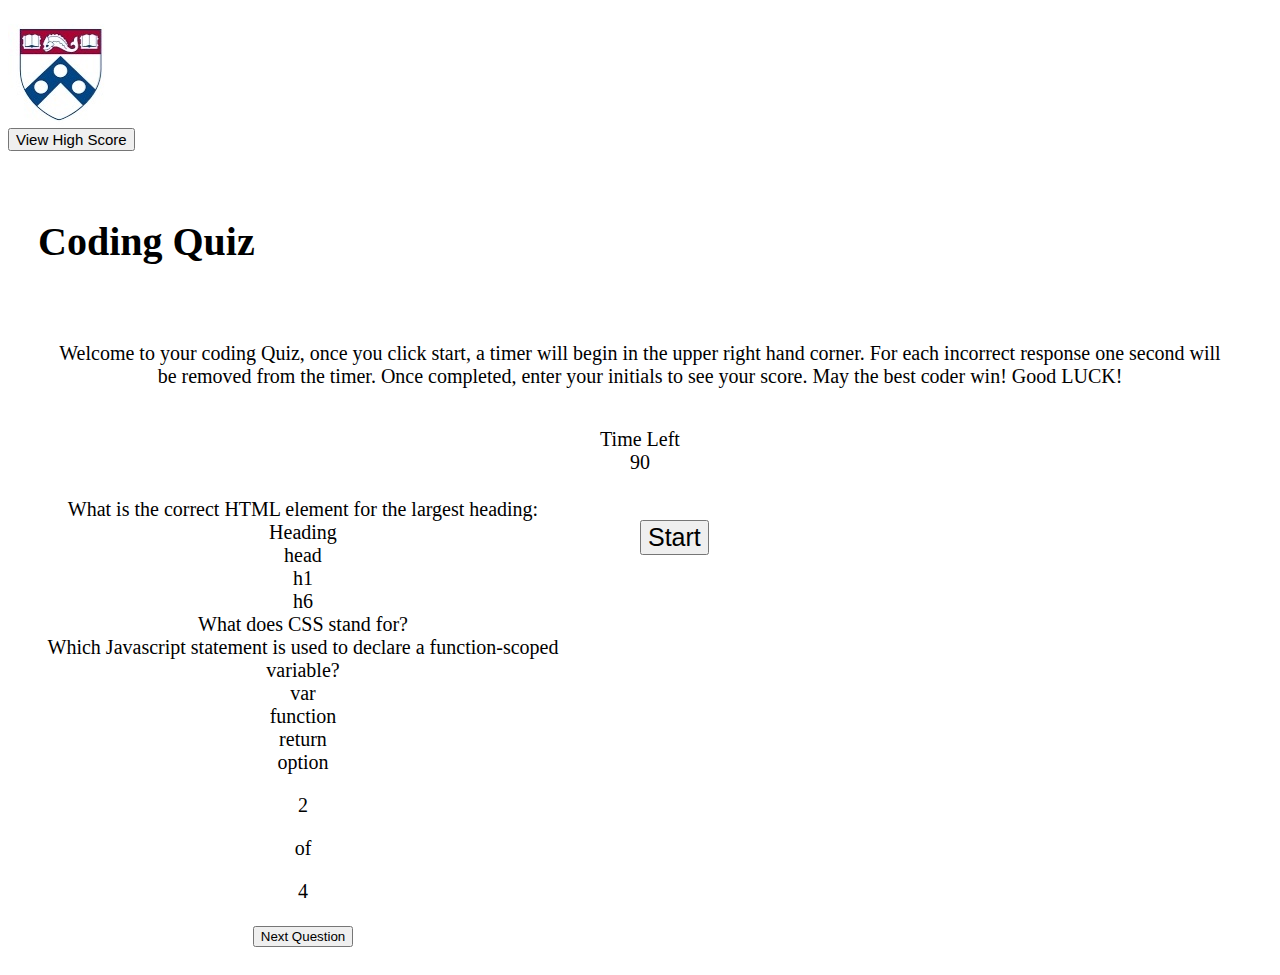
==== index.html @ bae4f60a "More tinkering" ====
<!DOCTYPE html>
<html lang="en">

<head>
    <meta charset="UTF-8">
    <link rel="stylesheet" href="assets/css/style.css">
    <meta http-equiv="X-UA-Compatible" content="IE=edge">
    <meta name="viewport" content="width=device-width, initial-scale=1.0">
    <title>Coding Quiz</title>
</head>

<body>
    <script src="assets/java/script.js"></script>
    <div class="hero">
        <img src="assets/images/Hero.jpeg">
    </div>
    <div class="highscore">
        <button id="score" class="score-btn">View High Score</button>
    </div>
    <div class="top">
        <header>
            <h1>Coding Quiz</h1>
        </header>
        <div class="quiz-area">
            <div class="rules">
                <p>Welcome to your coding Quiz, once you click start, a timer will begin in the upper right hand
                    corner.
                    For each incorrect response one second will be removed from the timer. Once completed, enter your
                    initials to see your score. May the best coder win! Good LUCK!</p>
            </div>
            <div class="startbutton">
                <button id="generate" class="start-btn">Start</button>
                <div class="timer">
                    <div class="time-text">Time Left</div>
                    <div class="timer-sec">90</div>
                </div>
            </div>
        </div>
        <div class="quizbox">
            <!--TODO: Question 1-->
            <div class="Question 1">
                <span>What is the correct HTML element for the largest heading:</span>
            </div>
            <div class="option-list">
                <!--Figure out: individual or in a list??-->
                <div class="option1">
                    <span>Heading</span>
                </div>
                <div class="option2">
                    <span>head</span>
                </div>
                <div class="option3">
                    <span>h1</span>
                </div>
                <div class="option4">
                    <span>h6</span>
                </div>
            </div>
            <div class="Question 2">
                <span>What does CSS stand for?</span>
                <!--Open question with no selectors, user must type Cascading Style Sheet to not reduce timer, need to put in an empy text box with user capability of typing inside-->
            </div>
            <div class="Question 3">
                <span>Which Javascript statement is used to declare a function-scoped variable?</span>
            </div>
            <div class="option-listQ3">
                <div class="optionQ3-1">
                    <span>var</span>
                </div>
                <div class="optionQ3-2">
                    <span>function</span>
                </div>
                <div class="optionQ3-3">
                    <span>return</span>
                </div>
                <div class="optionQ3-4">
                    <span>option</span>
                </div>
            </div>
            <div class="Question 4">
                <span>
                    <!--fourth final question here-->
                </span>
            </div>
            <footer>
                <div class="totalQuestions">
                    <span>
                        <p>2</p>
                        <p>of</p>
                        <p>4</p>
                    </span>
                </div>
                <button class="next-btn">Next Question</button>
            </footer>
        </div>
    </div>

</body>

</html>
---- assets/css/style.css ----
.hero {
    height: 20px;
    width: 100%;
    flex-wrap: wrap;
}

.score-btn {
    margin-top: 100px;
    margin-bottom: 10px;
    flex-wrap: wrap;
    font-size: 15px;
    font-weight: 200;
    cursor: pointer;
}

.top h1{
    flex-wrap: wrap;
    text-align: center;
    padding: 10px;
}

.top, .rules{
    display: flex;
    flex-wrap: wrap;
    font-size: 20px;
    font-weight: 500;
    padding: 20px;
    border-radius: 5px;
    text-align: center;
    align-items: center;
}

.start-btn{
    flex-wrap: wrap;
    margin-top: 70px;
    position: absolute;
    top: 50%;
    left: 50%;
    font-size: 25px;
    font-weight: 500;
    cursor: pointer;
}

.quizbox{
    width: 550px;
    border-radius: 5px;
}

.timer{
    height: 70px;
    padding: 0 30px;
}

.totalQuestions{
    
}
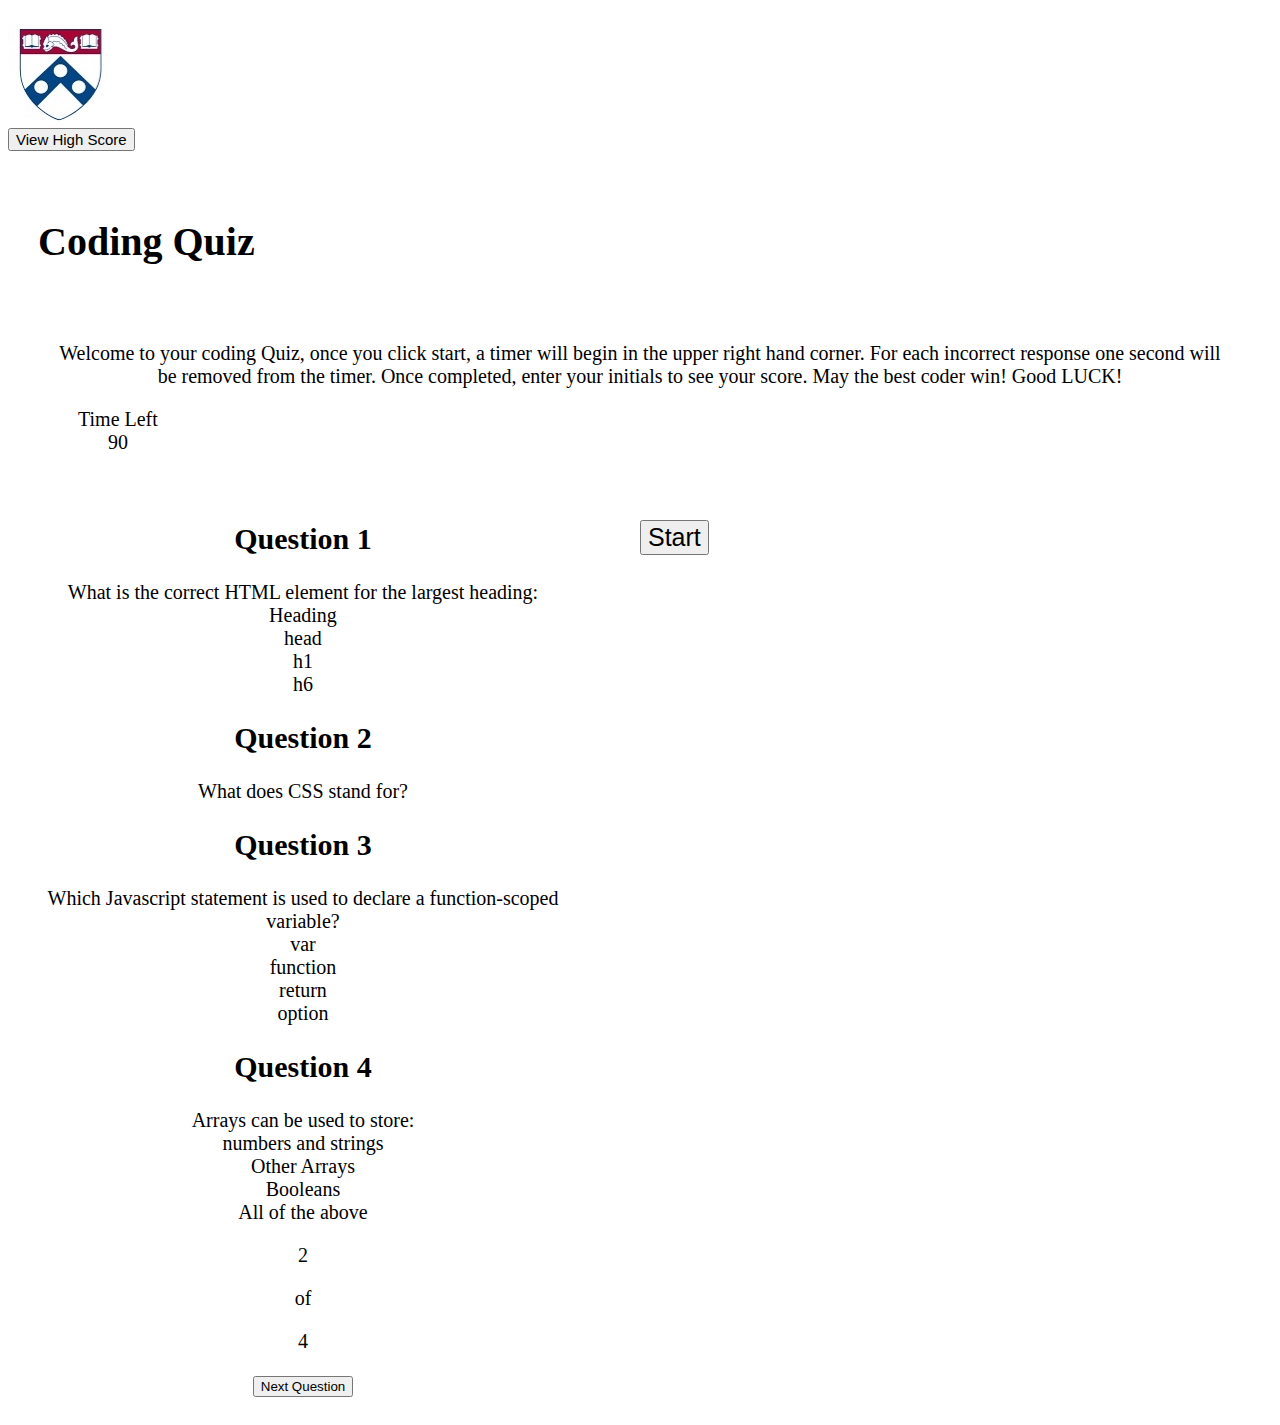
==== commit 8710de4d: "added fourth question" ====
--- a/index.html
+++ b/index.html
@@ -27,60 +27,52 @@
                     corner.
                     For each incorrect response one second will be removed from the timer. Once completed, enter your
                     initials to see your score. May the best coder win! Good LUCK!</p>
-            </div>
-            <div class="startbutton">
-                <button id="generate" class="start-btn">Start</button>
-                <div class="timer">
-                    <div class="time-text">Time Left</div>
-                    <div class="timer-sec">90</div>
+                <div class="startbutton">
+                    <button id="generate" class="start-btn">Start</button>
+                    <div class="timer">
+                        <div class="time-text">Time Left</div>
+                        <div class="timer-sec">90</div>
+                    </div>
                 </div>
             </div>
         </div>
         <div class="quizbox">
             <!--TODO: Question 1-->
             <div class="Question 1">
+                <h2>Question 1</h2>
                 <span>What is the correct HTML element for the largest heading:</span>
             </div>
             <div class="option-list">
                 <!--Figure out: individual or in a list??-->
-                <div class="option1">
-                    <span>Heading</span>
-                </div>
-                <div class="option2">
-                    <span>head</span>
-                </div>
-                <div class="option3">
-                    <span>h1</span>
-                </div>
-                <div class="option4">
-                    <span>h6</span>
-                </div>
+                <div class="option1"><span>Heading</span></div>
+                <div class="option2"><span>head</span></div>
+                <div class="option3"><span>h1</span></div>
+                <div class="option4"><span>h6</span></div>
             </div>
             <div class="Question 2">
+                <h2>Question 2</h2>
                 <span>What does CSS stand for?</span>
                 <!--Open question with no selectors, user must type Cascading Style Sheet to not reduce timer, need to put in an empy text box with user capability of typing inside-->
             </div>
             <div class="Question 3">
+                <h2>Question 3</h2>
                 <span>Which Javascript statement is used to declare a function-scoped variable?</span>
             </div>
             <div class="option-listQ3">
-                <div class="optionQ3-1">
-                    <span>var</span>
-                </div>
-                <div class="optionQ3-2">
-                    <span>function</span>
-                </div>
-                <div class="optionQ3-3">
-                    <span>return</span>
-                </div>
-                <div class="optionQ3-4">
-                    <span>option</span>
-                </div>
+                <div class="optionQ3-1"><span>var</span></div>
+                <div class="optionQ3-2"><span>function</span></div>
+                <div class="optionQ3-3"><span>return</span></div>
+                <div class="optionQ3-4"><span>option</span></div>
             </div>
             <div class="Question 4">
+                <h2>Question 4</h2>
                 <span>
-                    <!--fourth final question here-->
+                    Arrays can be used to store:
                 </span>
+                <div class="optionQ4-1"><span>numbers and strings</span></div>
+                <div class="optionQ4-2"><span>Other Arrays</span></div>
+                <div class="optionQ4-3"><span>Booleans</span></div>
+                <div class="optionQ4-4"><span>All of the above</span></div>
             </div>
             <footer>
                 <div class="totalQuestions">
--- a/assets/css/style.css
+++ b/assets/css/style.css
@@ -50,7 +50,3 @@
     height: 70px;
     padding: 0 30px;
 }
-
-.totalQuestions{
-    
-}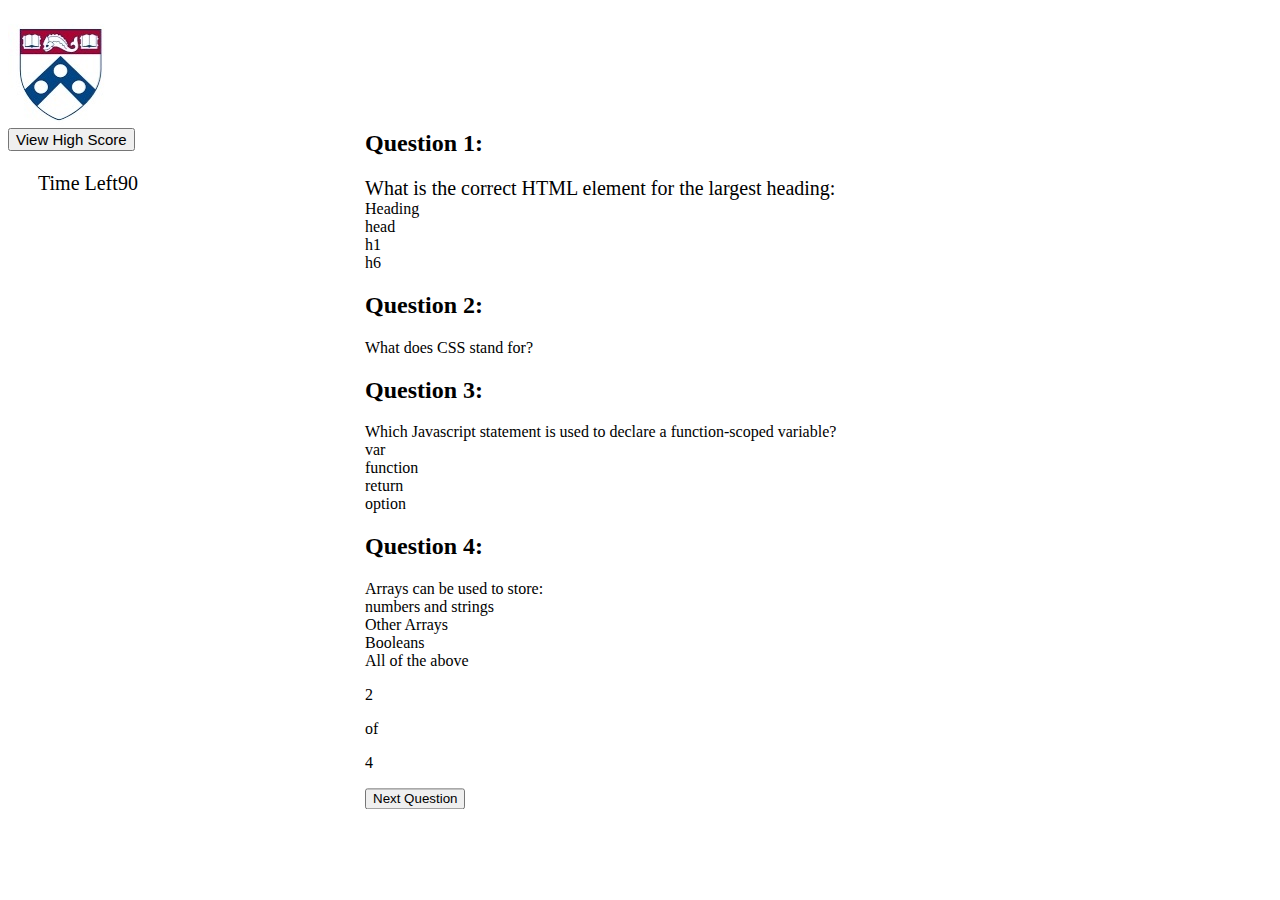
==== commit 5655ac84: "CSS Tweaking" ====
--- a/index.html
+++ b/index.html
@@ -29,17 +29,17 @@
                     initials to see your score. May the best coder win! Good LUCK!</p>
                 <div class="startbutton">
                     <button id="generate" class="start-btn">Start</button>
-                    <div class="timer">
-                        <div class="time-text">Time Left</div>
-                        <div class="timer-sec">90</div>
-                    </div>
                 </div>
             </div>
         </div>
+        <div class="timer">
+            <div class="time-text">Time Left</div>
+            <div class="timer-sec">90</div>
+        </div>
         <div class="quizbox">
             <!--TODO: Question 1-->
-            <div class="Question 1">
-                <h2>Question 1</h2>
+            <div class="Question1">
+                <h2>Question 1:</h2>
                 <span>What is the correct HTML element for the largest heading:</span>
             </div>
             <div class="option-list">
@@ -50,12 +50,12 @@
                 <div class="option4"><span>h6</span></div>
             </div>
             <div class="Question 2">
-                <h2>Question 2</h2>
+                <h2>Question 2:</h2>
                 <span>What does CSS stand for?</span>
                 <!--Open question with no selectors, user must type Cascading Style Sheet to not reduce timer, need to put in an empy text box with user capability of typing inside-->
             </div>
             <div class="Question 3">
-                <h2>Question 3</h2>
+                <h2>Question 3:</h2>
                 <span>Which Javascript statement is used to declare a function-scoped variable?</span>
             </div>
             <div class="option-listQ3">
@@ -65,14 +65,16 @@
                 <div class="optionQ3-4"><span>option</span></div>
             </div>
             <div class="Question 4">
-                <h2>Question 4</h2>
+                <h2>Question 4:</h2>
                 <span>
                     Arrays can be used to store:
                 </span>
-                <div class="optionQ4-1"><span>numbers and strings</span></div>
-                <div class="optionQ4-2"><span>Other Arrays</span></div>
-                <div class="optionQ4-3"><span>Booleans</span></div>
-                <div class="optionQ4-4"><span>All of the above</span></div>
+                <div class="option-listQ4">
+                    <div class="optionQ4-1"><span>numbers and strings</span></div>
+                    <div class="optionQ4-2"><span>Other Arrays</span></div>
+                    <div class="optionQ4-3"><span>Booleans</span></div>
+                    <div class="optionQ4-4"><span>All of the above</span></div>
+                </div>
             </div>
             <footer>
                 <div class="totalQuestions">
--- a/assets/css/style.css
+++ b/assets/css/style.css
@@ -14,13 +14,16 @@
 }
 
 .top h1{
+    /*remove later*/
+    display: none;
     flex-wrap: wrap;
     text-align: center;
     padding: 10px;
 }
 
-.top, .rules{
-    display: flex;
+.rules{
+    display: none;
+   /* display: flex;*/
     flex-wrap: wrap;
     font-size: 20px;
     font-weight: 500;
@@ -41,12 +44,35 @@
     cursor: pointer;
 }
 
+.timer{
+    display: flex;
+    flex-wrap: wrap;
+    align-items: center;
+    height: 45px;
+    width: 100px;
+    padding: 0 30px;
+    justify-content: space-between;
+    font-weight: 500;
+    font-size: 20px;
+}
 .quizbox{
+    position:absolute;
+    top: 50%;
+    left: 50%;
+    transform: translate(-50%, -50%);
+    margin-top: 10px;
+}
+
+.Question1{
     width: 550px;
     border-radius: 5px;
+    display: flex;
+    flex-wrap: wrap;
+    align-items: center;
+    justify-content: space-between;
+}
+.Question1 span{
+    font-weight: 400;
+    font-size: 20px;
 }
 
-.timer{
-    height: 70px;
-    padding: 0 30px;
-}
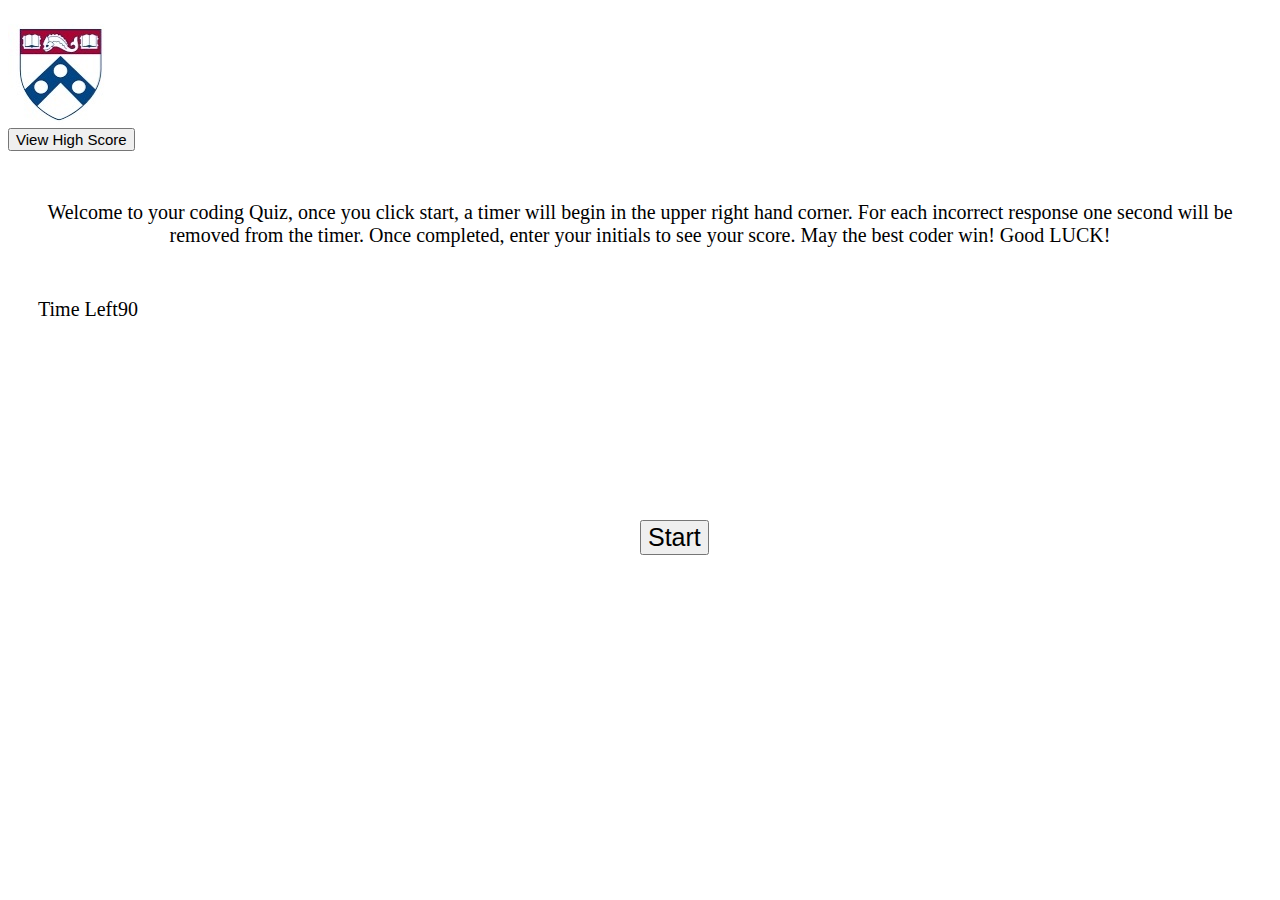
==== commit 6d364594: "adding some java, from HTML" ====
--- a/index.html
+++ b/index.html
@@ -10,7 +10,6 @@
 </head>
 
 <body>
-    <script src="assets/java/script.js"></script>
     <div class="hero">
         <img src="assets/images/Hero.jpeg">
     </div>
@@ -36,46 +35,45 @@
             <div class="time-text">Time Left</div>
             <div class="timer-sec">90</div>
         </div>
-        <div class="quizbox">
+        <div class="quizbox hide">
             <!--TODO: Question 1-->
-            <div class="Question1">
-                <h2>Question 1:</h2>
-                <span>What is the correct HTML element for the largest heading:</span>
-            </div>
-            <div class="option-list">
-                <!--Figure out: individual or in a list??-->
-                <div class="option1"><span>Heading</span></div>
-                <div class="option2"><span>head</span></div>
-                <div class="option3"><span>h1</span></div>
-                <div class="option4"><span>h6</span></div>
-            </div>
-            <div class="Question 2">
-                <h2>Question 2:</h2>
-                <span>What does CSS stand for?</span>
-                <!--Open question with no selectors, user must type Cascading Style Sheet to not reduce timer, need to put in an empy text box with user capability of typing inside-->
-            </div>
-            <div class="Question 3">
-                <h2>Question 3:</h2>
-                <span>Which Javascript statement is used to declare a function-scoped variable?</span>
-            </div>
-            <div class="option-listQ3">
-                <div class="optionQ3-1"><span>var</span></div>
-                <div class="optionQ3-2"><span>function</span></div>
-                <div class="optionQ3-3"><span>return</span></div>
-                <div class="optionQ3-4"><span>option</span></div>
-            </div>
-            <div class="Question 4">
-                <h2>Question 4:</h2>
-                <span>
-                    Arrays can be used to store:
-                </span>
-                <div class="option-listQ4">
-                    <div class="optionQ4-1"><span>numbers and strings</span></div>
-                    <div class="optionQ4-2"><span>Other Arrays</span></div>
-                    <div class="optionQ4-3"><span>Booleans</span></div>
-                    <div class="optionQ4-4"><span>All of the above</span></div>
+            <div class="question1">
+                
+                <div class="option-list">
+                    <!--Figure out: individual or in a list??-->
+                    <div class="option1"><span>Heading</span></div>
+                    <div class="option2"><span>head</span></div>
+                    <div class="option3"><span>h1</span></div>
+                    <div class="option4"><span>h6</span></div>
                 </div>
             </div>
+            <!--<div class="question2">
+                    <h2>Question 2:</h2>
+                    <span>What does CSS stand for?</span>
+                    <!--Open question with no selectors, user must type Cascading Style Sheet to not reduce timer, need to put in an empy text box with user capability of typing inside
+                    </div>
+                    <div class="question3">
+                        <h2>Question 3:</h2>
+                        <span>Which Javascript statement is used to declare a function-scoped variable?</span>
+                    </div>
+                    <div class="option-listQ3">
+                        <div class="optionQ3-1"><span>var</span></div>
+                        <div class="optionQ3-2"><span>function</span></div>
+                        <div class="optionQ3-3"><span>return</span></div>
+                        <div class="optionQ3-4"><span>option</span></div>
+                    </div>
+                    <div class="question4">
+                        <h2>Question 4:</h2>
+                        <span>
+                            Arrays can be used to store:
+                        </span>
+                        <div class="option-listQ4">
+                            <div class="optionQ4-1"><span>numbers and strings</span></div>
+                            <div class="optionQ4-2"><span>Other Arrays</span></div>
+                            <div class="optionQ4-3"><span>Booleans</span></div>
+                            <div class="optionQ4-4"><span>All of the above</span></div>
+                        </div>
+                    </div>-->
             <footer>
                 <div class="totalQuestions">
                     <span>
@@ -88,6 +86,7 @@
             </footer>
         </div>
     </div>
+    <script src="assets/java/script.js"></script>
 
 </body>
 
--- a/assets/css/style.css
+++ b/assets/css/style.css
@@ -21,9 +21,13 @@
     padding: 10px;
 }
 
+.hide {
+    display:none;
+}
+
 .rules{
-    display: none;
-   /* display: flex;*/
+    /*display: none;*/
+   display: flex;
     flex-wrap: wrap;
     font-size: 20px;
     font-weight: 500;
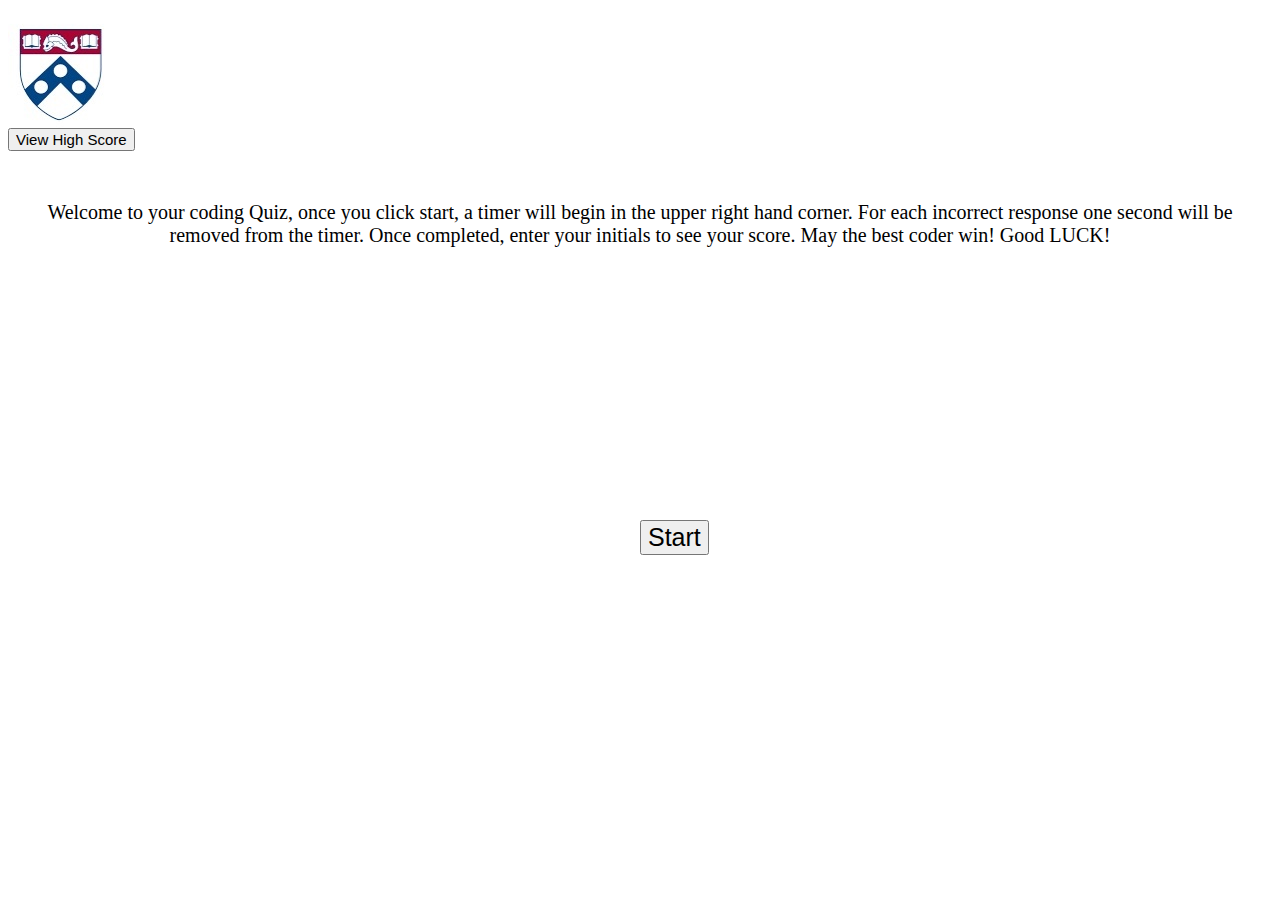
==== commit 9582d578: "hitting a wall" ====
--- a/index.html
+++ b/index.html
@@ -31,20 +31,17 @@
                 </div>
             </div>
         </div>
-        <div class="timer">
-            <div class="time-text">Time Left</div>
-            <div class="timer-sec">90</div>
-        </div>
+        <!--<div class="timer"></div>-->
         <div class="quizbox hide">
             <!--TODO: Question 1-->
             <div class="question1">
                 
                 <div class="option-list">
-                    <!--Figure out: individual or in a list??-->
+                    <!--Figure out: individual or in a list??
                     <div class="option1"><span>Heading</span></div>
                     <div class="option2"><span>head</span></div>
                     <div class="option3"><span>h1</span></div>
-                    <div class="option4"><span>h6</span></div>
+                    <div class="option4"><span>h6</span></div>-->
                 </div>
             </div>
             <!--<div class="question2">
@@ -75,13 +72,6 @@
                         </div>
                     </div>-->
             <footer>
-                <div class="totalQuestions">
-                    <span>
-                        <p>2</p>
-                        <p>of</p>
-                        <p>4</p>
-                    </span>
-                </div>
                 <button class="next-btn">Next Question</button>
             </footer>
         </div>
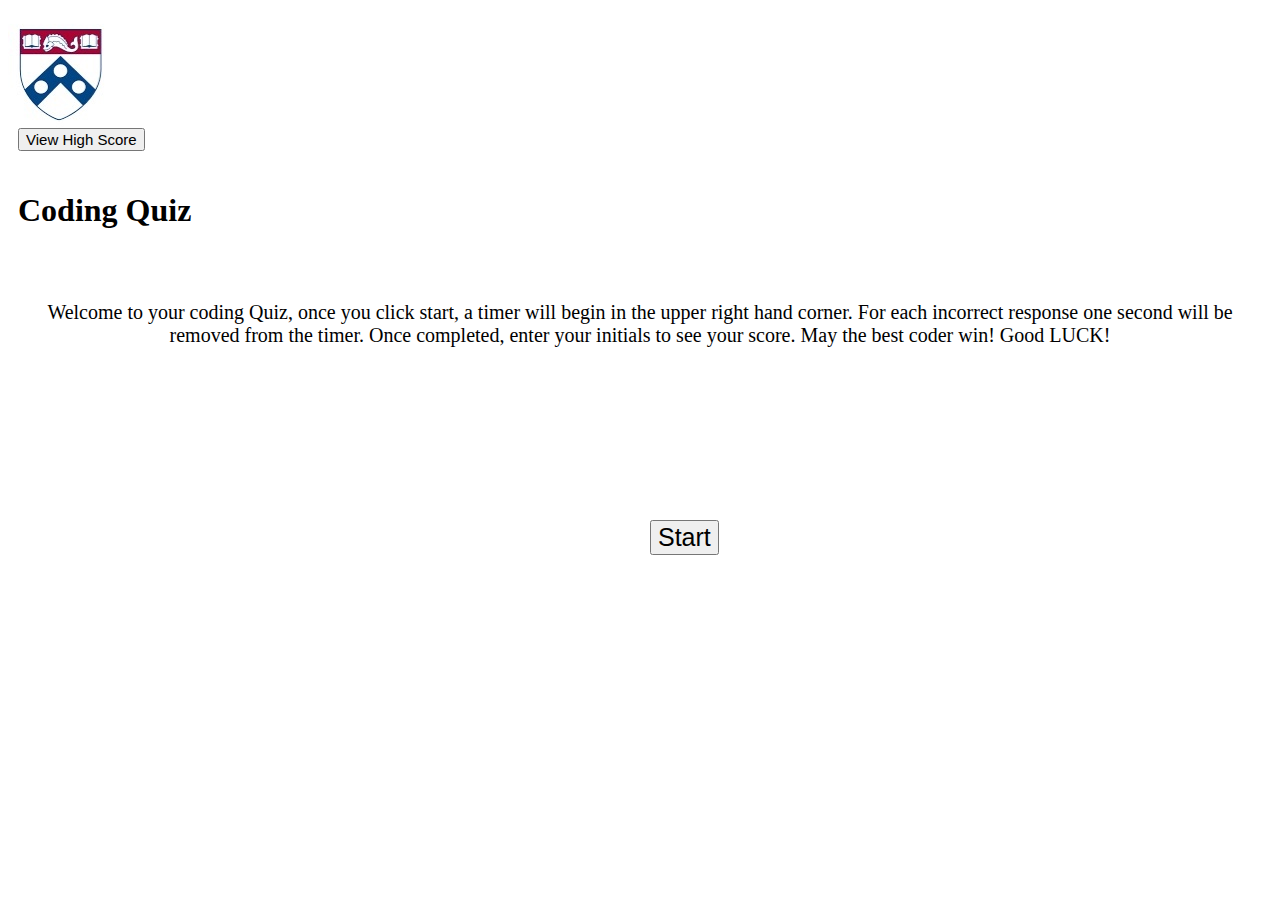
==== commit 4b5b0c37: "Editing timer and second HTML" ====
--- a/index.html
+++ b/index.html
@@ -14,8 +14,9 @@
         <img src="assets/images/Hero.jpeg">
     </div>
     <div class="highscore">
-        <button id="score" class="score-btn">View High Score</button>
+        <button id="score" class="score-btn">View High Score<!--<input type=button onclick="location.href=highscores.html">--></button>
     </div>
+    <!-- why is this now missing?-->
     <div class="top">
         <header>
             <h1>Coding Quiz</h1>
@@ -31,49 +32,21 @@
                 </div>
             </div>
         </div>
-        <!--<div class="timer"></div>-->
+        <div class="timer"></div>
         <div class="quizbox hide">
             <!--TODO: Question 1-->
             <div class="question1">
                 
                 <div class="option-list">
-                    <!--Figure out: individual or in a list??
-                    <div class="option1"><span>Heading</span></div>
-                    <div class="option2"><span>head</span></div>
-                    <div class="option3"><span>h1</span></div>
-                    <div class="option4"><span>h6</span></div>-->
+
                 </div>
             </div>
-            <!--<div class="question2">
-                    <h2>Question 2:</h2>
-                    <span>What does CSS stand for?</span>
-                    <!--Open question with no selectors, user must type Cascading Style Sheet to not reduce timer, need to put in an empy text box with user capability of typing inside
-                    </div>
-                    <div class="question3">
-                        <h2>Question 3:</h2>
-                        <span>Which Javascript statement is used to declare a function-scoped variable?</span>
-                    </div>
-                    <div class="option-listQ3">
-                        <div class="optionQ3-1"><span>var</span></div>
-                        <div class="optionQ3-2"><span>function</span></div>
-                        <div class="optionQ3-3"><span>return</span></div>
-                        <div class="optionQ3-4"><span>option</span></div>
-                    </div>
-                    <div class="question4">
-                        <h2>Question 4:</h2>
-                        <span>
-                            Arrays can be used to store:
-                        </span>
-                        <div class="option-listQ4">
-                            <div class="optionQ4-1"><span>numbers and strings</span></div>
-                            <div class="optionQ4-2"><span>Other Arrays</span></div>
-                            <div class="optionQ4-3"><span>Booleans</span></div>
-                            <div class="optionQ4-4"><span>All of the above</span></div>
-                        </div>
-                    </div>-->
             <footer>
-                <button class="next-btn">Next Question</button>
-            </footer>
+                <div class="initials">
+                <!--<label for="msg">Initials</label>
+                    <textarea id="msg" name="initials"></textarea>-->
+                </div>
+                </footer>
         </div>
     </div>
     <script src="assets/java/script.js"></script>
--- a/assets/css/style.css
+++ b/assets/css/style.css
@@ -14,8 +14,7 @@
 }
 
 .top h1{
-    /*remove later*/
-    display: none;
+    display: flex;
     flex-wrap: wrap;
     text-align: center;
     padding: 10px;
@@ -67,6 +66,15 @@
     margin-top: 10px;
 }
 
+button{
+    cursor: pointer;
+    font-size: 25px;
+    font-weight: 500;
+    align-items: center;
+    margin: 10px;
+    
+}
+
 .Question1{
     width: 550px;
     border-radius: 5px;
